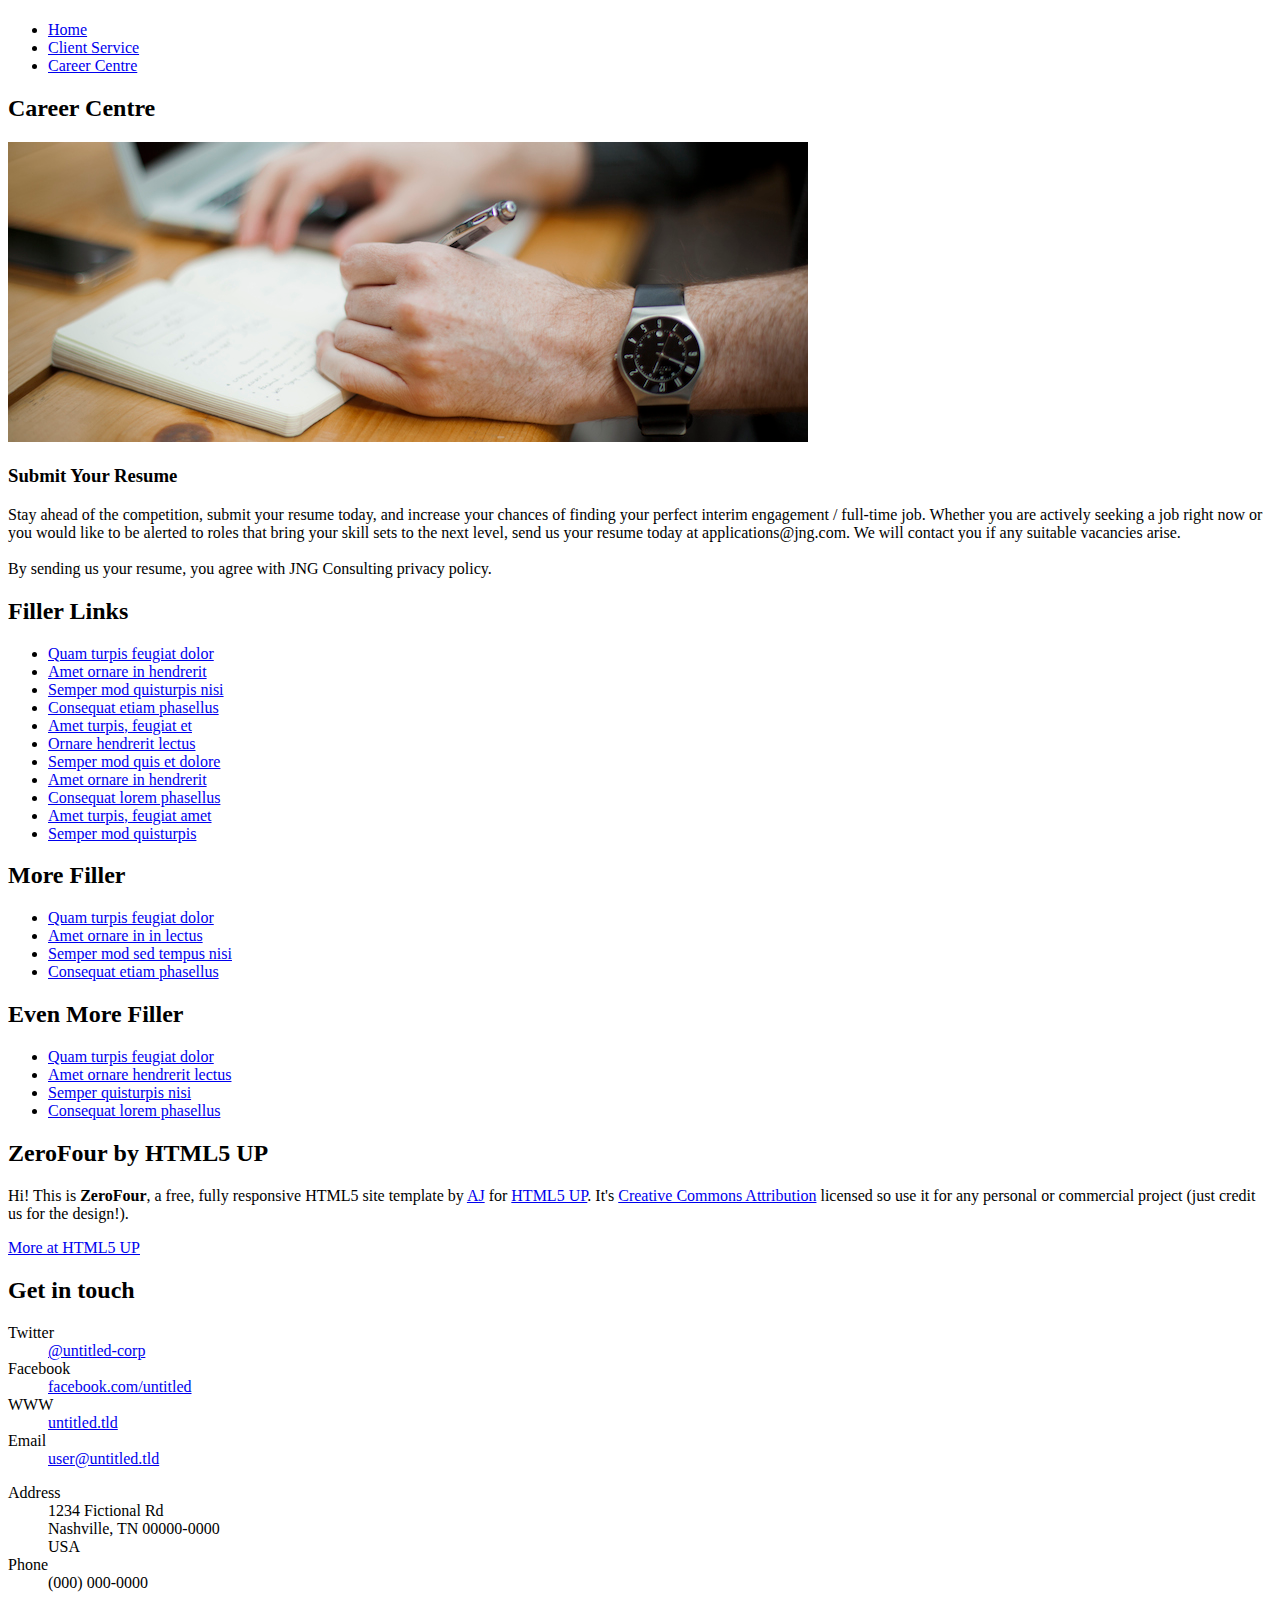
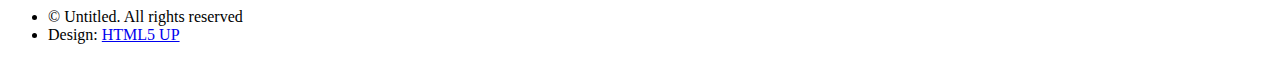
==== career-centre.html @ 2025491c "Content for career centre page" ====
<!DOCTYPE HTML>
<!--
	ZeroFour by HTML5 UP
	html5up.net | @n33co
	Free for personal and commercial use under the CCA 3.0 license (html5up.net/license)
-->
<html>
	<head>
		<title>Career Centre</title>
		<meta http-equiv="content-type" content="text/html; charset=utf-8" />
		<meta name="description" content="" />
		<meta name="keywords" content="" />
		<!--[if lte IE 8]><script src="css/ie/html5shiv.js"></script><![endif]-->
		<script src="js/jquery.min.js"></script>
		<script src="js/jquery.dropotron.min.js"></script>
		<script src="js/skel.min.js"></script>
		<script src="js/skel-layers.min.js"></script>
		<script src="js/init.js"></script>
		<noscript>
			<link rel="stylesheet" href="css/skel.css" />
			<link rel="stylesheet" href="css/style.css" />
			<link rel="stylesheet" href="css/style-desktop.css" />
		</noscript>
		<!--[if lte IE 8]><link rel="stylesheet" href="css/ie/v8.css" /><![endif]-->
		<!--[if lte IE 9]><link rel="stylesheet" href="css/ie/v9.css" /><![endif]-->
	</head>
	<body class="no-sidebar">

		<!-- Header Wrapper -->
			<div id="header-wrapper">
				<div class="container">
					<div class="row">
						<div class="12u">
						
							<!-- Header -->
								<header id="header">
									<div class="inner">
									
										<!-- Logo -->
											<h1><a href="index.html" id="logo"></a></h1>
										
										<!-- Nav -->
											<nav id="nav">
												<ul>
                                                    <li><a href="index.html">Home</a></li>
                                                    <li><a href="client-service.html">Client Service</a></li>
                                                    <li class="current_page_item"><a href="career-centre.html">Career Centre</a></li>
												</ul>
											</nav>
									
									</div>
								</header>

						</div>
					</div>
				</div>
			</div>
		
		<!-- Main Wrapper -->
			<div id="main-wrapper">
				<div class="wrapper style2">
					<div class="inner">
						<div class="container">
							<div class="row">
								<div class="12u skel-cell-important">
									<div id="content">

										<!-- Content -->
									
											<article>
												<header class="major">
													<h2>Career Centre</h2>
												</header>

                                                <span class="image featured"><img src="images/career-centre-bg.jpg" alt="" /></span>
                                                <h3>Submit Your Resume</h3>

                                                <p>
                                                    Stay ahead of the competition, submit your resume today, and increase your chances
                                                    of finding your perfect interim engagement / full-time job. Whether you are actively
                                                    seeking a job right now or you would like to be alerted to roles that bring your skill
                                                    sets to the next level, send us your resume today at applications@jng.com. We will
                                                    contact you if any suitable vacancies arise.
                                                    <br><br>
                                                    By sending us your resume, you agree with JNG Consulting privacy policy.
                                                </p>
											</article>
								
									</div>
								</div>
							</div>
						</div>
					</div>
				</div>
			</div>

		<!-- Footer Wrapper -->
			<div id="footer-wrapper">
				<footer id="footer" class="container">
					<div class="row">
						<div class="3u">
						
							<!-- Links -->
								<section>
									<h2>Filler Links</h2>
									<ul class="divided">
										<li><a href="#">Quam turpis feugiat dolor</a></li>
										<li><a href="#">Amet ornare in hendrerit </a></li>
										<li><a href="#">Semper mod quisturpis nisi</a></li>
										<li><a href="#">Consequat etiam phasellus</a></li>
										<li><a href="#">Amet turpis, feugiat et</a></li>
										<li><a href="#">Ornare hendrerit lectus</a></li>
										<li><a href="#">Semper mod quis et dolore</a></li>
										<li><a href="#">Amet ornare in hendrerit</a></li>
										<li><a href="#">Consequat lorem phasellus</a></li>
										<li><a href="#">Amet turpis, feugiat amet</a></li>
										<li><a href="#">Semper mod quisturpis</a></li>
									</ul>
								</section>
						
						</div>
						<div class="3u">
						
							<!-- Links -->
								<section>
									<h2>More Filler</h2>
									<ul class="divided">
										<li><a href="#">Quam turpis feugiat dolor</a></li>
										<li><a href="#">Amet ornare in in lectus</a></li>
										<li><a href="#">Semper mod sed tempus nisi</a></li>
										<li><a href="#">Consequat etiam phasellus</a></li>
									</ul>
								</section>
						
							<!-- Links -->
								<section>
									<h2>Even More Filler</h2>
									<ul class="divided">
										<li><a href="#">Quam turpis feugiat dolor</a></li>
										<li><a href="#">Amet ornare hendrerit lectus</a></li>
										<li><a href="#">Semper quisturpis nisi</a></li>
										<li><a href="#">Consequat lorem phasellus</a></li>
									</ul>
								</section>
						
						</div>
						<div class="6u">
						
							<!-- About -->
								<section>
									<h2><strong>ZeroFour</strong> by HTML5 UP</h2>
									<p>Hi! This is <strong>ZeroFour</strong>, a free, fully responsive HTML5 site
									template by <a href="http://n33.co/">AJ</a> for <a href="http://html5up.net/">HTML5 UP</a>.
									It's <a href="http://html5up.net/license/">Creative Commons Attribution</a>
									licensed so use it for any personal or commercial project (just credit us
									for the design!).</p>
									<a href="http://html5up.net" class="button alt icon fa-arrow-circle-right">More at HTML5 UP</a>
								</section>
						
							<!-- Contact -->
								<section>
									<h2>Get in touch</h2>
									<div>
										<div class="row">
											<div class="6u">
												<dl class="contact">
													<dt>Twitter</dt>
													<dd><a href="#">@untitled-corp</a></dd>
													<dt>Facebook</dt>
													<dd><a href="#">facebook.com/untitled</a></dd>
													<dt>WWW</dt>
													<dd><a href="#">untitled.tld</a></dd>
													<dt>Email</dt>
													<dd><a href="#">user@untitled.tld</a></dd>
												</dl>
											</div>
											<div class="6u">
												<dl class="contact">
													<dt>Address</dt>
													<dd>
														1234 Fictional Rd<br />
														Nashville, TN 00000-0000<br />
														USA
													</dd>
													<dt>Phone</dt>
													<dd>(000) 000-0000</dd>
												</dl>
											</div>
										</div>
									</div>
								</section>
						
						</div>
					</div>
					<div class="row">
						<div class="12u">
							<div id="copyright">
								<ul class="menu">
									<li>&copy; Untitled. All rights reserved</li>
									<li>Design: <a href="http://html5up.net">HTML5 UP</a></li>
								</ul>
							</div>
						</div>
					</div>
				</footer>
			</div>

	</body>
</html>
---- css/style.css ----
@charset 'UTF-8';
@import url('http://fonts.googleapis.com/css?family=Open+Sans:400,400italic,700,800');
@import url('font-awesome.min.css');

/*
	ZeroFour by HTML5 UP
	html5up.net | @n33co
	Free for personal and commercial use under the CCA 3.0 license (html5up.net/license)
*/

/*********************************************************************************/
/* Basic                                                                         */
/*********************************************************************************/

	body
	{
		background: #303238 url('images/bg01.png');
	}

		body.is-loading *
		{
			-moz-transition: none !important;
			-webkit-transition: none !important;
			-o-transition: none !important;
			-ms-transition: none !important;
			transition: none !important;
			-moz-animation: none !important;
			-webkit-animation: none !important;
			-o-animation: none !important;
			-ms-animation: none !important;
			animation: none !important;
		}
	
	body,input,select,textarea
	{
		font-family: 'Open Sans', sans-serif;
		color: #7b818c;
		font-weight: 400;
	}

	a
	{
		color: inherit;
		text-decoration: underline;
	}
	
		a:hover
		{
			text-decoration: none;
		}
	
	h1, h2, h3, h4, h5, h6
	{
		text-transform: uppercase;
		font-weight: 800;
		letter-spacing: 0.04em;
		color: #404248;
		margin: 0 0 1em 0;
	}
	
	h1 a, h2 a, h3 a, h4 a, h5 a, h6 a
	{
		color: inherit;
		text-decoration: none;
		outline: 0;
	}

	h2
	{
		font-size: 2em;
		margin: 0 0 1.5em 0;
		line-height: 1em;
	}
	
		h2.icon
		{
			line-height: 48px;
		}

			h2.icon:before
			{
				position: relative;
				top: 0.05em;
				margin-right: 0.5em;
				opacity: 0.25;
			}

	h3
	{
		font-size: 1.35em;
		margin-top: 2em;
	}

	b, strong
	{
		color: #FC9B28;
		font-weight: 700;
	}

	i, em
	{
		font-style: italic;
	}
	
	br.clear
	{
		clear: both;
	}

	sub
	{
		position: relative;
		top: 0.5em;
		font-size: 0.8em;
	}
	
	sup
	{
		position: relative;
		top: -0.5em;
		font-size: 0.8em;
	}
	
	hr
	{
		border: 0;
		border-top: solid 1px #ddd;
	}
	
	blockquote
	{
		border-left: solid 0.5em #ddd;
		padding: 1em 0 1em 2em;
		font-style: italic;
	}
		
	p, ul, ol, dl, table
	{
		margin-bottom: 2em;
	}

	.date
	{
		display: block;
		text-transform: uppercase;
		font-weight: 700;
		letter-spacing: 0.065em;
		font-size: 0.9em;
		color: #696969;
		margin: 0 0 0.25em 0;
	}
	
	/* Section/Article */
	
		section,
		article
		{
			margin-bottom: 5em;
		}
		
		section > :last-child,
		article > :last-child
		{
			margin-bottom: 0;
		}

		section:last-child,
		article:last-child
		{
			margin-bottom: 0;
		}

		header
		{
			margin: 0 0 2em 0;
		}
		
			header h2, header h3
			{
				margin: 0 0 0.25em 0;
			}
			
			header p
			{
				display: block;
				text-transform: uppercase;
				font-weight: 700;
				letter-spacing: 0.065em;
				font-size: 0.9em;
				color: #696969;
				margin: 0;
			}

				header p strong
				{
					color: #404248;
					font-weight: 800;
				}

		footer
		{
			margin: 2.5em 0 0 0;
		}
		
		header.major
		{
			border-bottom: solid 1px #dbdbdb;
			margin: 0 0 3em 0;
		}
		
			header.major:after
			{
				content: '';
				display: block;
				border-top: solid 1px #dbdbdb;
				height: 8px;
			}

			header.major h2, 
			header.major h3
			{
				margin: 0 0 1.2em 0;
			}

			header.major p
			{
				margin: 0 0 1.5em 0;
				position: relative;
				top: -1em;
			}
	
	/* Forms */

		form
		{
		}
		
			form label
			{
				display: block;
				text-transform: uppercase;
				font-weight: 800;
				letter-spacing: 0.04em;
				color: #404248;
				margin: 0 0 1em 0;
				font-size: 0.8em;
			}
		
			form input[type="text"],
			form input[type="email"],
			form input[type="password"],
			form select,
			form textarea
			{
				-webkit-appearance: none;
				display: block;
				width: 100%;
				border-radius: 8px;
				border: solid 1px #eee;
			}

				form input[type="text"]:focus,
				form input[type="email"]:focus,
				form input[type="password"]:focus,
				form select:focus,
				form textarea:focus
				{
					box-shadow: 0 0 2px 1px #4091bf;
				}

			form input[type="text"],
			form input[type="email"],
			form input[type="password"],
			form select
			{
				line-height: 3em;
				padding: 0 1em;
			}
				
			form textarea
			{
				min-height: 9em;
				padding: 1em;
			}

			form .formerize-placeholder
			{
				color: #555 !important;
			}

			form ::-webkit-input-placeholder
			{
				color: #555 !important;
			}

			form :-moz-placeholder
			{
				color: #555 !important;
			}

			form ::-moz-placeholder
			{
				color: #555 !important;
			}

			form :-ms-input-placeholder
			{
				color: #555 !important;
			}

			form ::-moz-focus-inner
			{
				border: 0;
			}
			
	/* Tables */
	
		table
		{
			width: 100%;
		}
		
			table.default
			{
				width: 100%;
			}

				table.default tr
				{
					border-top: solid 1px #eee;
				}

					table.default tr:first-child
					{
						border-top: 0;
					}
			
				table.default td
				{
					padding: 0.5em 1em 0.5em 1em;
				}
				
				table.default th
				{
					text-align: left;
					padding: 0.5em 1em 0.5em 1em;
					text-transform: uppercase;
					font-weight: 800;
					letter-spacing: 0.04em;
					margin: 0 0 1em 0;
					font-size: 0.8em;
				}
			
				table.default thead
				{
					background: #404248;
					color: #fff;
				}
				
				table.default tfoot
				{
				}
				
				table.default tbody
				{
				}

	/* Image */

		.image
		{
			position: relative;
			display: inline-block;
		}
		
			.image img
			{
				display: block;
				width: 100%;
				border-radius: 8px;
			}
			
			/* 
				Adds a grain-y overlay to your images. Delete this entire rule if
				that's not something you want.
			*/
			.image:before
			{
				content: '';
				display: block;
				position: absolute;
				left: 0;
				top: 0;
				background: url('images/bg01.png');
				width: 100%;
				height: 100%;
				opacity: 0.75;
			}

			.image.fit
			{
				display: block;
				width: 100%;
			}
			
			.image.featured
			{
				display: block;
				width: 100%;
				margin: 0 0 2.5em 0;
			}
			
			.image.left
			{
				float: left;
				margin: 0 2em 2em 0;
			}
			
			.image.centered
			{
				display: block;
				margin: 0 0 2.5em 0;
			}

				.image.centered img
				{
					margin: 0 auto;
					width: auto;
				}

	/* Button */

		input[type="button"],
		input[type="submit"],
		input[type="reset"],
		.button
		{
			position: relative;
			display: inline-block;
			background-color: #4091bf;
			background-image: -moz-linear-gradient(top, rgba(0,0,0,0), rgba(0,0,0,0.2)), url('images/bg02.png');
			background-image: -webkit-linear-gradient(top, rgba(0,0,0,0), rgba(0,0,0,0.2)), url('images/bg02.png');
			background-image: -o-linear-gradient(top, rgba(0,0,0,0), rgba(0,0,0,0.2)), url('images/bg02.png');
			background-image: -ms-linear-gradient(top, rgba(0,0,0,0), rgba(0,0,0,0.2)), url('images/bg02.png');
			background-image: linear-gradient(top, rgba(0,0,0,0), rgba(0,0,0,0.2)), url('images/bg02.png');
			border-radius: 8px;
			box-shadow: inset 0px 0px 0px 1px rgba(0,0,0,0.35), inset 0px 2px 1px 0px rgba(255,255,255,0.35);
			text-shadow: -1px -1px 0 rgba(0,0,0,0.5);
			color: #fff !important;
			text-decoration: none;
			text-transform: uppercase;
			font-weight: 800;
			font-size: 0.95em;
			letter-spacing: 0.075em;
			padding: 1em 2em;
			outline: 0;
			border: 0;
			white-space: nowrap;
			cursor: pointer;
			
			-moz-transition: background-color 0.2s ease-in-out;
			-webkit-transition: background-color 0.2s ease-in-out;
			-o-transition: background-color 0.2s ease-in-out;
			-ms-transition: background-color 0.2s ease-in-out;
			transition: background-color 0.2s ease-in-out;
		}
		
			input[type="button"]:hover,
			input[type="submit"]:hover,
			input[type="reset"]:hover,
			.button:hover
			{
				background-color: #50a1cf;
			}
		
			input[type="button"]:active,
			input[type="submit"]:active,
			input[type="reset"]:active,
			.button:active
			{
				background-color: #3081af;
			}
			
			.button.icon
			{
			}
			
				.button.icon:before
				{
					opacity: 0.5;
					margin-right: 0.5em;
					position: relative;
					top: 0.05em;
				}
			
			input[type="button"].medium,
			input[type="submit"].medium,
			input[type="reset"].medium,
			.button.medium
			{
				font-size: 1.25em;
				padding: 1em 2.25em;
			}

			input[type="button"].big,
			input[type="submit"].big,
			input[type="reset"].big,
			.button.big
			{
				font-size: 1.5em;
				padding: 1em 2.25em;
			}

			input[type="button"].alt,
			input[type="submit"].alt,
			input[type="reset"].alt,
			.button.alt
			{
				background-color: #464a52;
			}

				input[type="button"].alt:hover,
				input[type="submit"].alt:hover,
				input[type="reset"].alt:hover,
				.button.alt:hover
				{
					background-color: #565a62;
				}

				input[type="button"].alt:active,
				input[type="submit"].alt:active,
				input[type="reset"].alt:active,
				.button.alt:active
				{
					background-color: #363a42;
				}

	/* List */

		dl.contact
		{
		}
		
			dl.contact dt
			{
				display: block;
				text-transform: uppercase;
				font-weight: 700;
				letter-spacing: 0.065em;
				font-size: 0.9em;
				color: #696969;
				float: left;
				width: 6em;
			}
			
			dl.contact dd
			{
				margin: 0 0 1em 6em;
			}

		ul
		{
		}

			ul.default
			{
				list-style: disc;
				padding-left: 1em;
			}
			
				ul.default li
				{
					padding-left: 0.5em;
				}		

			ul.actions
			{
			}

				ul.actions li
				{
					display: inline-block;
					padding: 0 0 0 0.25em;
					margin: 0 0 0 0.25em;
				}
				
					ul.actions li:first-child
					{
						margin-left: 0;
						padding-left: 0;
					}
			
			ul.menu
			{
			}

				ul.menu li
				{
					border-left: solid 1px #eee;
					display: inline-block;
					padding: 0 0 0 1em;
					margin: 0 0 0 1em;
				}
				
					ul.menu li:first-child
					{
						border-left: 0;
						margin-left: 0;
						padding-left: 0;
					}
			
			ul.divided
			{
			}
			
				ul.divided li
				{
					border-top: solid 1px #eee;
					padding: 0.5em 0 0 0;
					margin: 0.5em 0 0 0;
				}
				
					ul.divided li:first-child
					{
						border-top: 0 !important;
						padding-top: 0 !important;
						margin-top: 0 !important;
					}

		ol
		{
		}	

			ol.default
			{
				list-style: decimal;
				padding-left: 1.25em;
			}

				ol.default li
				{
					padding-left: 0.25em;
				}

	/* Box */

		.box
		{
		}
		
			.box.excerpt
			{
				position: relative;
				overflow: hidden;
			}

				.box.excerpt header
				{
					margin: 0 0 1em 0;
				}

				.box.excerpt .image
				{
					margin-bottom: 0;
				}

				.box.excerpt p
				{
					margin-bottom: 0;
				}

			.box.feature1
			{
				text-align: center;
			}
			
				.box.feature1 header.first
				{
				}
			
					.box.feature1 header.first h2
					{
						font-size: 2.5em;
					}
					
					.box.feature1 header.first p
					{
						font-size: 1.2em;
					}
					
				.box.feature1 header.second
				{
					position: relative;
					display: inline-block;
					text-align: left;
					margin: 0 auto;
					white-space: nowrap;
					left: 24px;
				}

					.box.feature1 header.second p
					{
						line-height: 1em;
					}
				
					.box.feature1 header.second:before
					{
						font-size: 48px;
						position: absolute;
						right: 100%;
						margin-right: 18px;
						opacity: 0.5;
						bottom: -4px;
					}
					
			.box.feature2
			{
				text-align: center;
			}
			
			.box.article-list
			{
			}
			
				.box.article-list article
				{
					border-bottom: solid 1px #dbdbdb;
					margin: 0 0 2.75em 0;
					padding: 0 0 2.75em 0;
				}

				.box.article-list article:last-child
				{
					border-bottom: 0;
					margin-bottom: 0;
					padding-bottom: 0;
				}

/*********************************************************************************/
/* Icons                                                                         */
/*********************************************************************************/

	.icon {
		text-decoration: none;
	}

		.icon:before {
			display: inline-block;
			font-family: FontAwesome;
			font-size: 1.25em;
			text-decoration: none;
			font-style: normal;
			font-weight: normal;
			line-height: 1;
			-webkit-font-smoothing:antialiased;
			-moz-osx-font-smoothing:grayscale;
		}
		
		.icon > .label {
			display: none;
		}

/*********************************************************************************/
/* Banner                                                                        */
/*********************************************************************************/

	#banner
	{
		text-align: center;
	}
	
		#banner h2
		{
			border: solid 1px rgba(255,255,255,0.25);
			border-left: 0;
			border-right: 0;
			color: #fff;
			color: rgba(255,255,255,0.95);
			font-size: 2.35em;
			font-weight: 700;
			line-height: 1.3em;
			margin: 0 0 1.5em 0;
		}
		
			#banner h2 strong
			{
				font-weight: 800;
				color: inherit;
			}
		
			#banner h2:before
			{
				content: '';
				display: block;
				border-top: solid 1px;
				border-color: #888;
				border-color: rgba(255,255,255,0.25);
				margin: 10px 0 1.25em 0;
			}

			#banner h2:after
			{
				content: '';
				display: block;
				border-bottom: solid 1px;
				border-color: #888;
				border-color: rgba(255,255,255,0.25);
				margin: 1.25em 0 10px 0;
			}

		#banner p
		{
			text-transform: uppercase;
			color: #fff;
			color: rgba(255,255,255,0.95);
			font-size: 1.5em;
			font-weight: 700;
			line-height: 1.3em;
			letter-spacing: 0.04em;
		}

/*********************************************************************************/
/* Wrappers                                                                      */
/*********************************************************************************/

	#header-wrapper
	{
		background: url('images/bg01.png'), url('../images/header.jpg');
		background-position: top left, center center;
		background-size: auto, cover;
	}
	
	#banner-wrapper
	{
	}
	
	#main-wrapper
	{
		background: #fff;
	}

	#footer-wrapper
	{
		position: relative;
		background-image:		-moz-linear-gradient(top, rgba(0,0,0,0), rgba(0,0,0,0.5)),		url('images/bg03.png'),		url('images/bg02.png');
		background-image:		-webkit-linear-gradient(top, rgba(0,0,0,0), rgba(0,0,0,0.5)),	url('images/bg03.png'),		url('images/bg02.png');
		background-image:		-o-linear-gradient(top, rgba(0,0,0,0), rgba(0,0,0,0.5)),		url('images/bg03.png'),		url('images/bg02.png');
		background-image:		-ms-linear-gradient(top, rgba(0,0,0,0), rgba(0,0,0,0.5)),		url('images/bg03.png'),		url('images/bg02.png');
		background-image:		linear-gradient(top, rgba(0,0,0,0), rgba(0,0,0,0.5)),			url('images/bg03.png'),		url('images/bg02.png');
		background-repeat:		repeat-x,														no-repeat,					repeat;
		background-size:		100% 100%,														100% 15em,					auto auto;
		background-position:	top left,														top center,					top left;
	}

	.wrapper
	{
	}

		.wrapper > .inner
		{
			position: relative;
			z-index: 2;
		}

		.wrapper.style1
		{
			position: relative;
			text-shadow: 1px 1px 0 #fff;
			background-color:		#fff;
			background-image:		url('images/bg03.png'),		url('images/bg04.png'),		url('images/bg02.png');
			background-repeat:		no-repeat,					no-repeat,					repeat;
			background-size:		100% 15em,					100% 15em,					auto auto;
			background-position:	top center,					bottom center,				top left;
		}
	
		.wrapper.style2
		{
		}
	
		.wrapper.style3
		{
			position: relative;
			text-shadow: 1px 1px 0 #fff;
			background-color:		#fff;
			background-image:		url('images/bg03.png'),		url('images/bg02.png');
			background-repeat:		no-repeat,					repeat;
			background-size:		100% 15em,					auto auto;
			background-position:	top center,					top left;
		}
	
/*********************************************************************************/
/* Header                                                                        */
/*********************************************************************************/

	#header
	{
		margin-bottom: 0;
        background: rgba(255,255,255,0.25);
	}
    #logo
    {
        background-image: url('../images/logo.png');
        display: inline-block;
        width: 94px;
        height: 69px;
        margin-top: 6px;
    }

	
/*********************************************************************************/
/* Footer                                                                        */
/*********************************************************************************/

	#footer
	{
		margin-bottom: 0;
		text-shadow: -1px -1px 0 rgba(0,0,0,0.5);
		position: relative;
		z-index: 2;
	}
	
		#footer h2
		{
			font-size: 1.35em;
			color: #fff;
		}

		#footer strong
		{
			color: #fff;
		}

		#footer a
		{
			color: #acb2bf;
		}

		#footer .button.alt
		{
			box-shadow: inset 0px 0px 0px 1px rgba(0,0,0,0.75), inset 0px 2px 1px 0px rgba(255,255,255,0.25);
		}

		#footer ul.divided li,
		#footer ul.menu li
		{
			border-color: #444;
			border-color: rgba(255,255,255,0.075);
		}

			#footer ul.divided li a
			{
				text-decoration: none;
			}

		#footer ul.menu
		{
			margin: 0;
		}
		
		#footer dl.contact dt
		{
			color: #ddd;
		}

	#copyright
	{
		border-top: solid 1px;
		border-color: #444;
		border-color: rgba(255,255,255,0.075);
		text-align: center;
		margin-top: 2em;
		padding: 3em 0 4em 0;
		color: inherit;
	}
	
		#copyright a
		{
			color: inherit;
		}
---- css/style-desktop.css ----
/*
	ZeroFour by HTML5 UP
	html5up.net | @n33co
	Free for personal and commercial use under the CCA 3.0 license (html5up.net/license)
*/

/*********************************************************************************/
/* Basic                                                                         */
/*********************************************************************************/

	body,input,select,textarea
	{
		font-size: 11pt;
		line-height: 1.85em;
	}

/*********************************************************************************/
/* Sidebar                                                                       */
/*********************************************************************************/

	#sidebar h2
	{
		font-size: 1.5em;
	}

/*********************************************************************************/
/* Wrappers                                                                      */
/*********************************************************************************/

	#header-wrapper
	{
		padding: 3em 0;
	}
	
	#banner-wrapper
	{
	}
	
	#main-wrapper
	{
	}

	#footer-wrapper
	{
		padding: 7em 0 7em 0;
	}

	.wrapper
	{
		padding: 7em 0 7em 0;
	}

/*********************************************************************************/
/* Header                                                                        */
/*********************************************************************************/

	#header
	{
		position: relative;
		border-radius: 10px;
		background: rgba(255,255,255,0.10);
		padding: 0.75em;
	}

		#header .inner
		{
			position: relative;
			height: 5.5em;
            background-color: rgba(187, 175, 143, 0.71);
			background-image: -moz-linear-gradient(left, rgba(0,0,0,0), rgba(0,0,0,0.35)), url('images/bg02.png');
			background-image: -webkit-linear-gradient(left, rgba(0,0,0,0), rgba(0,0,0,0.35)), url('images/bg02.png');
			background-image: -o-linear-gradient(left, rgba(0,0,0,0), rgba(0,0,0,0.35)), url('images/bg02.png');
			background-image: -ms-linear-gradient(left, rgba(0,0,0,0), rgba(0,0,0,0.35)), url('images/bg02.png');
			background-image: linear-gradient(left, rgba(0,0,0,0), rgba(0,0,0,0.35)), url('images/bg02.png');
			border-radius: 8px;
			box-shadow: inset 0px 0px 0px 1px rgba(0,0,0,0.45), inset 0px 2px 1px 0px rgba(255,255,255,0.15);
			text-shadow: -1px -1px 0 rgba(0,0,0,0.5);
		}
	
		#header h1
		{
			position: absolute;
			left: 1.75em;
			font-size: 1.5em;
			color: #fff;
		}

/*********************************************************************************/
/* Nav                                                                           */
/*********************************************************************************/

	#nav
	{
		position: absolute;
		right: 2em;
		top: 0;
		line-height: 5.5em;
	}
	
		#nav > ul > li
		{
			float: left;
			padding: 0 0.8em 0 0.8em;
		}
		
			#nav > ul > li > a,
			#nav > ul > li > span
			{
				color: #fff;
				text-decoration: none;
				text-transform: uppercase;
				font-weight: 800;
				font-size: 0.95em;
				letter-spacing: 0.075em;
				padding: 0.5em 0.8em 0.5em 0.8em;
				border-radius: 6px;
				outline: 0;
			}

				#nav > ul > li.active > a,
				#nav > ul > li.current_page_item > a,
				#nav > ul > li.active > span,
				#nav > ul > li.current_page_item > span
				{
					background: rgba(0,0,0,0.15);
					box-shadow: inset 1px 1px 0px 0px rgba(0,0,0,0.025), 1px 1px 0px 0px rgba(255,255,255,0.025);
				}

			#nav > ul > li:last-child
			{
				padding-right: 0;
			}

		#nav > ul > li > ul
		{
			display: none;
		}

	.dropotron
	{
		position: relative;
		background-color: #3B3E45;
		background-color: rgba(59,62,69,0.9);
		background-image: -moz-linear-gradient(top, rgba(0,0,0,0.35), rgba(0,0,0,0)), url('images/bg02.png');
		background-image: -webkit-linear-gradient(top, rgba(0,0,0,0.35), rgba(0,0,0,0)), url('images/bg02.png');
		background-image: -o-linear-gradient(top, rgba(0,0,0,0.35), rgba(0,0,0,0)), url('images/bg02.png');
		background-image: -ms-linear-gradient(top, rgba(0,0,0,0.35), rgba(0,0,0,0)), url('images/bg02.png');
		background-image: linear-gradient(top, rgba(0,0,0,0.35), rgba(0,0,0,0)), url('images/bg02.png');
		border-radius: 8px;
		box-shadow: inset 0px 0px 0px 1px rgba(0,0,0,0.5), inset 0px 0px 0px 2px rgba(255,255,255,0.075), inset 0px 2px 1px 0px rgba(255,255,255,0.2), 0px 2px 14px 0px rgba(0,0,0,0.4);
		text-shadow: -1px -1px 0 rgba(0,0,0,0.5);
		padding: 1.5em;
		line-height: 2.5em;
		min-width: 15em;
	}

		.dropotron.level-0
		{
			border-top-left-radius: 0;
			border-top-right-radius: 0;
			margin-top: -2px;
			box-shadow: inset 0px 0px 0px 1px rgba(0,0,0,0.5), inset 0px 0px 0px 2px rgba(255,255,255,0.075), 0px 2px 14px 0px rgba(0,0,0,0.4);
		}
		
		.dropotron a,
		.dropotron span
		{
			color: #aaa;
			text-decoration: none;
			text-transform: uppercase;
			font-weight: 800;
			font-size: 0.8em;
			letter-spacing: 0.075em;
			outline: 0;
		}
		
		.dropotron li:hover > a,
		.dropotron li:hover > span
		{
			color: #fff;
		}

/*********************************************************************************/
/* Banner                                                                        */
/*********************************************************************************/

	#banner
	{
		width: 940px;
		margin: 0 auto;
		overflow: hidden;
		padding: 9em 0 6em 0;
	}
	
		#banner h2
		{
		}
		
		#banner p
		{
			float: left;
			text-align: right;
			width: 60%;
			line-height: 1.5em;
			margin: 0;
		}

/*********************************************************************************/
/* Footer                                                                        */
/*********************************************************************************/

	#footer
	{
	}

/*********************************************************************************/
/* Main                                                                          */
/*********************************************************************************/

	#main
	{
	}
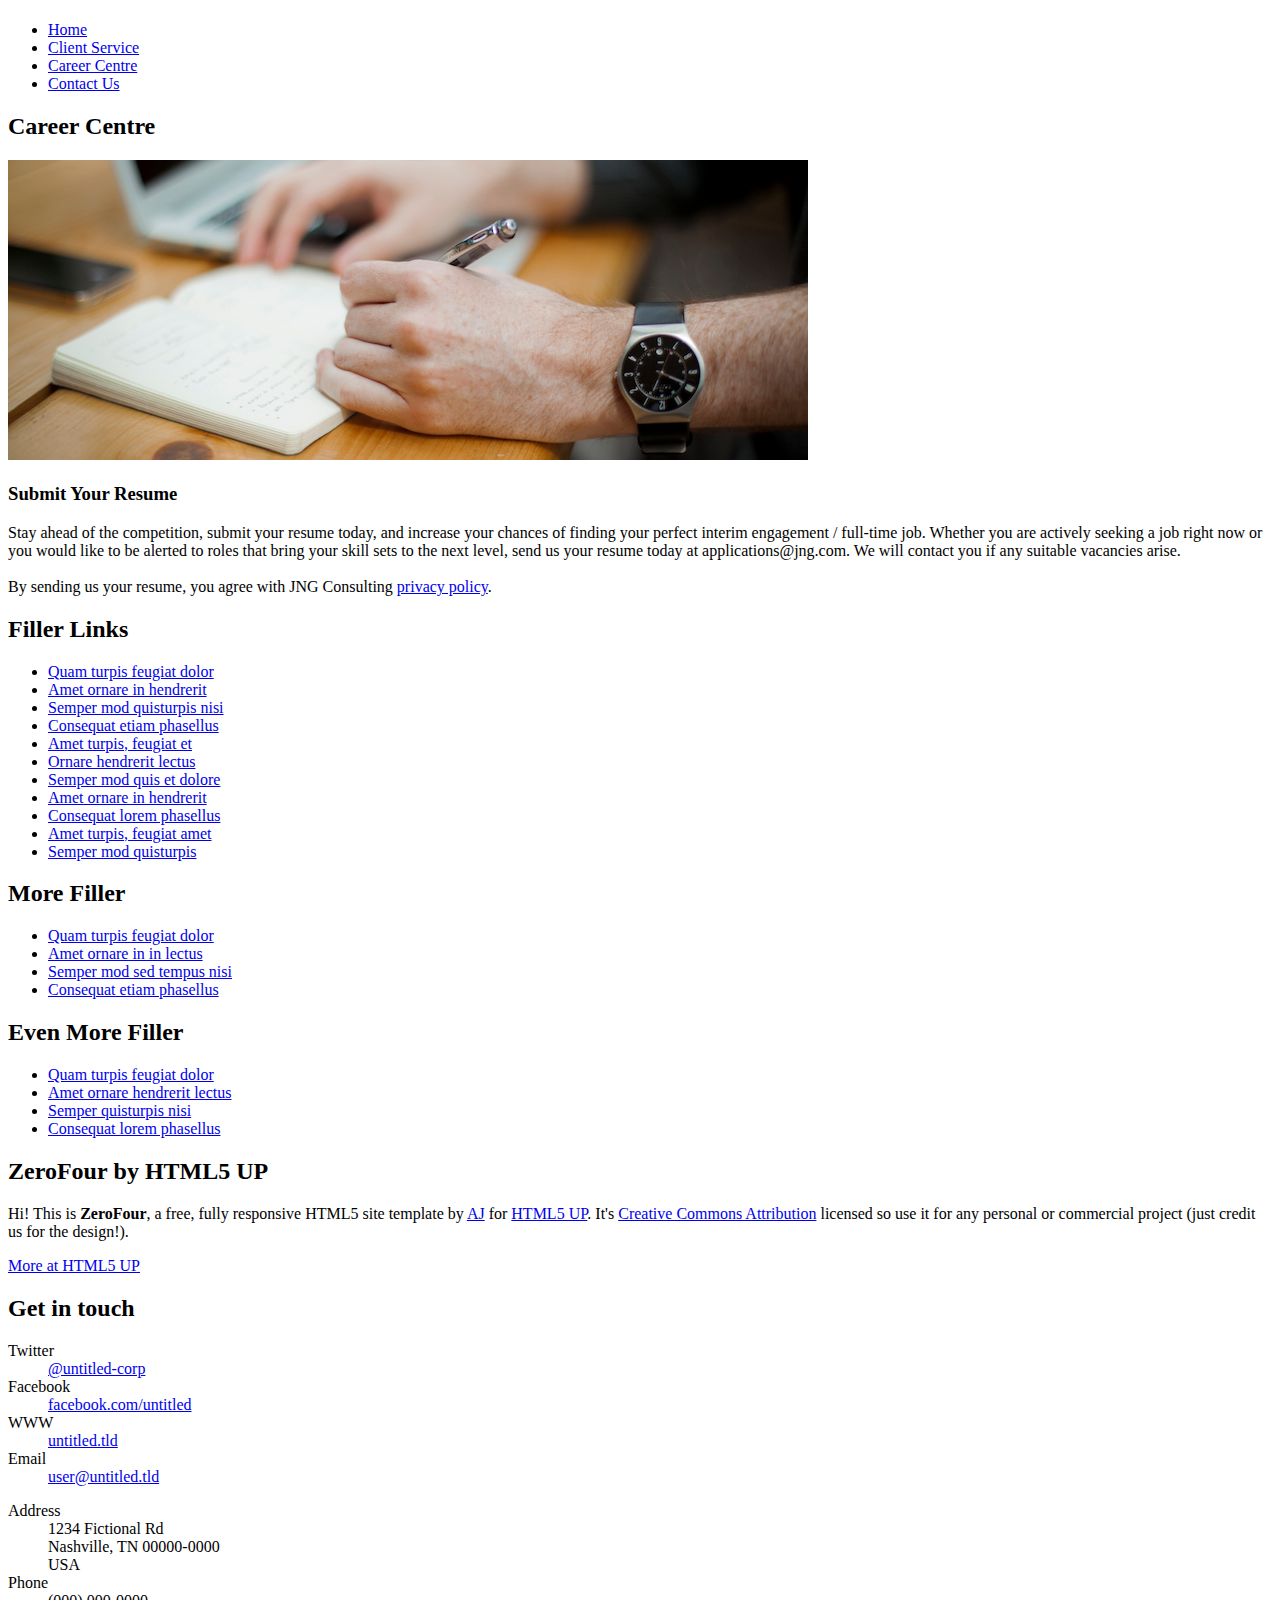
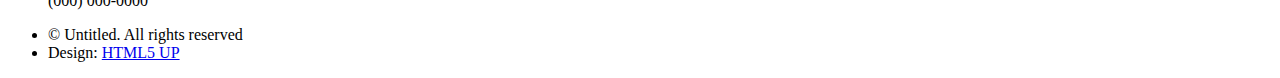
==== commit 9ae1a7d9: "Content for contact us page" ====
--- a/career-centre.html
+++ b/career-centre.html
@@ -45,7 +45,8 @@
                                                     <li><a href="index.html">Home</a></li>
                                                     <li><a href="client-service.html">Client Service</a></li>
                                                     <li class="current_page_item"><a href="career-centre.html">Career Centre</a></li>
-												</ul>
+                                                    <li><a href="contact-us.html">Contact Us</a></li>
+                                                </ul>
 											</nav>
 									
 									</div>
@@ -82,7 +83,7 @@
                                                     sets to the next level, send us your resume today at applications@jng.com. We will
                                                     contact you if any suitable vacancies arise.
                                                     <br><br>
-                                                    By sending us your resume, you agree with JNG Consulting privacy policy.
+                                                    By sending us your resume, you agree with JNG Consulting <a href="privacy-policy.html">privacy policy</a>.
                                                 </p>
 											</article>
 								
